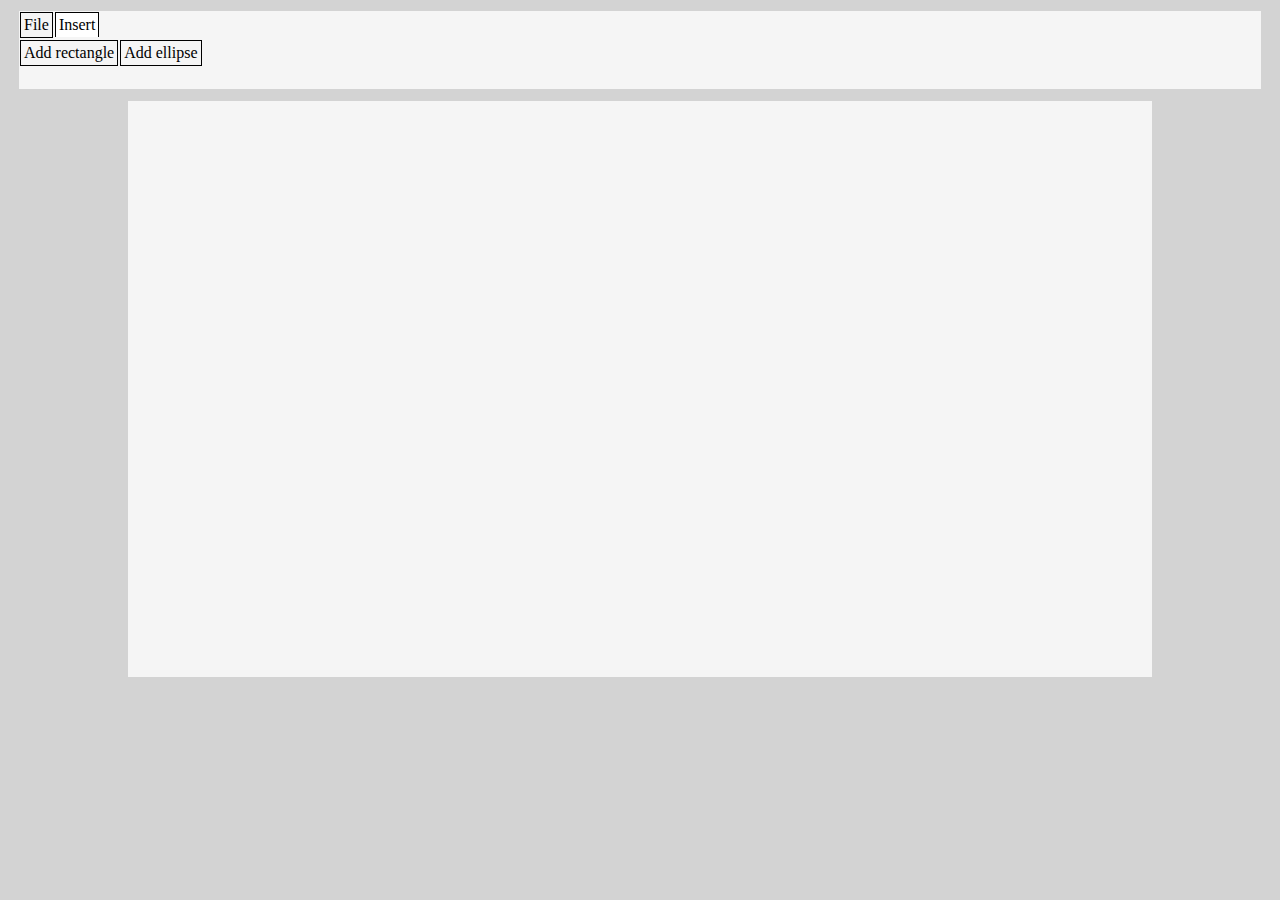
==== lab9/index.html @ 2d6394f0 "[MVXX] Add shape presenter" ====
<!DOCTYPE html>
<html>
<head>
    <title>Shape Editor</title>
    <link rel="stylesheet" type="text/css" href="styles/editor.css">
    <script src="scripts/main.js" type="module" defer></script>
</head>
<body>
<div class="wrapper" id="wrapper">
    <div id="loader" class="loader"></div>
    <div class="ribbon panel">
        <div class="tabs">
            <div id="tabFile" class="tab tab_inactive">File</div>
            <div id="tabInsert" class="tab tab_active">Insert</div>
        </div>
        <div class="clear_fix"></div>
        <div id="menuFile" class="menu" hidden>
            <div id="buttonOpen" class="button">Open</div>
            <div id="buttonSave" class="button">Save</div>
        </div>
        <div id="menuInsert" class="menu">
            <div id="buttonAddRectangle" class="button">Add rectangle</div>
            <div id="buttonAddEllipse" class="button">Add ellipse</div>
        </div>
        <div class="clear_fix"></div>
    </div>
    <div id="editorSpace" class="editor_space panel">

    </div>
</div>
</body>

</html>
---- lab9/styles/editor.css ----
html {
    background-color: lightgray;
}

.loader {
    position: fixed;
    top: 50%;
    left: 50%;
    width: 4em;
    height: 4em;
    margin-top: -2em; /* -1/2 height */
    margin-left: -2em; /* -1/2 width */
    border: 1em solid transparent;
    border-top: 1em solid #3498db;
    border-radius: 50%;
    animation: spin 1s linear infinite;
}

@keyframes spin {
    0% { transform: rotate(0deg); }
    100% { transform: rotate(360deg); }
}

.menu {
    height: 50px;
}

.panel {
    background-color: whitesmoke;
    border: 1px lightgray solid;
    margin: 10px;
}

.tab {
    display: block;
    float: left;
    margin: 1px;
    padding: 3px;
    border-color: black;
    border-style: solid;
    border-width: 1px 1px 0;
    width: auto;
    cursor: pointer;
}

.tab_inactive {
    border-bottom-width: 1px;
}

.tab_active {
    background-color: white;
}

.button {
    float: left;
    margin: 1px;
    padding: 3px;
    border: 1px black solid;
    width: auto;
    cursor: pointer;
}

.editor_space {
    width: 95%;
    max-width: 1024px;
    margin: 0 auto;
    display: block;
}

.shape {
    position: absolute;
    resize: both;
    overflow: hidden;
    border: 1px black solid;
    user-select: none;
    cursor: move;
}

.rectangle {
    background-color: rgba(11,159,0,0.75);
}

.ellipse {
    background-color: rgba(47,0,159,0.75);
    border-radius: 50%;
}

.clear_fix {
    clear: both;
}
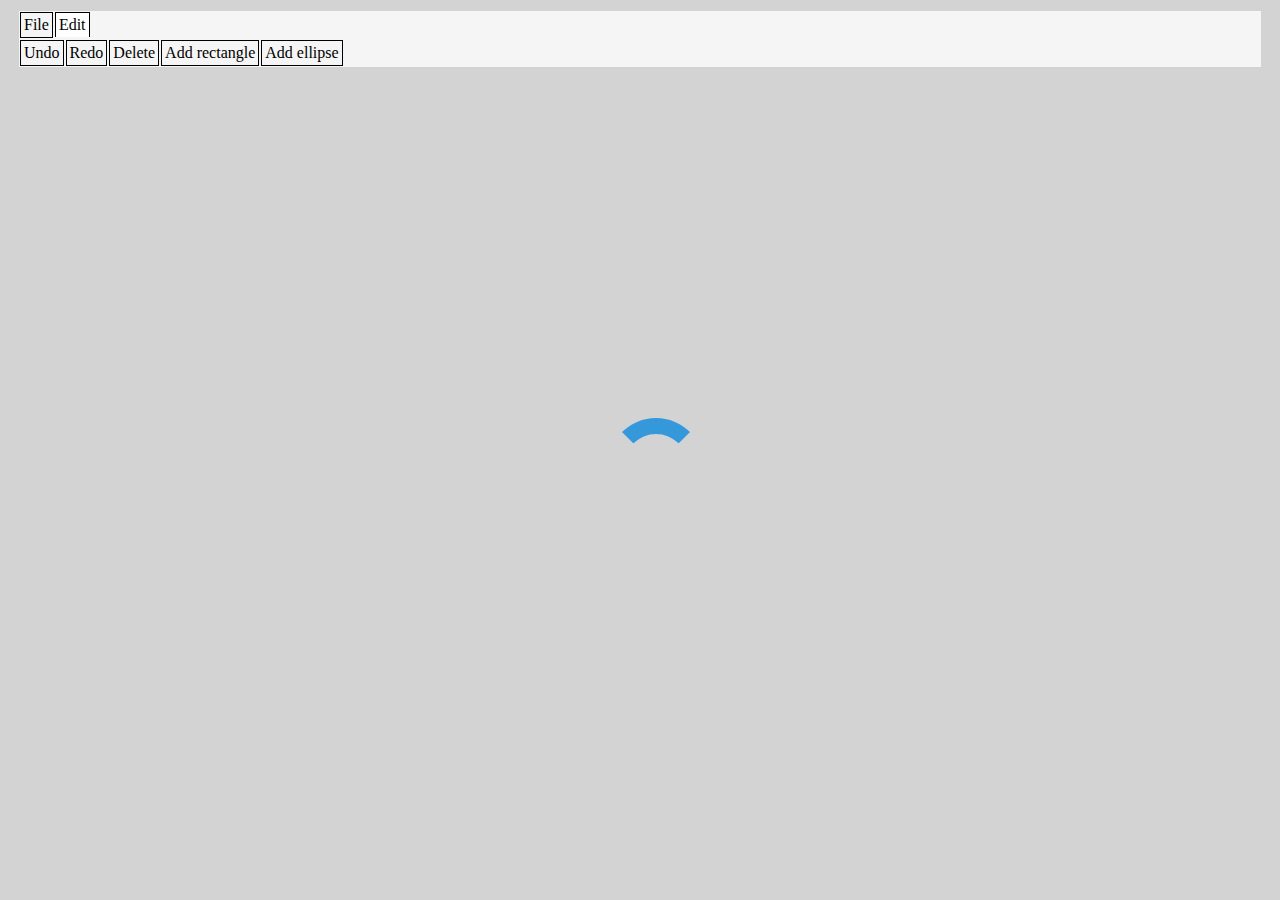
==== commit b65fc286: "[MVXX] Add File/New functionality" ====
--- a/lab9/index.html
+++ b/lab9/index.html
@@ -11,22 +11,25 @@
     <div class="ribbon panel">
         <div class="tabs">
             <div id="tabFile" class="tab tab_inactive">File</div>
-            <div id="tabInsert" class="tab tab_active">Insert</div>
+            <div id="tabEdit" class="tab tab_active">Edit</div>
         </div>
         <div class="clear_fix"></div>
         <div id="menuFile" class="menu" hidden>
-            <div id="buttonOpen" class="button">Open</div>
-            <div id="buttonSave" class="button">Save</div>
+            <div id="buttonNew" class="button button_active">New</div>
+            <div id="buttonOpen" class="button button_active">Open</div>
+            <div id="buttonSave" class="button button_active">Save</div>
+            <div id="buttonSaveAs" class="button button_active">Save as</div>
         </div>
-        <div id="menuInsert" class="menu">
-            <div id="buttonAddRectangle" class="button">Add rectangle</div>
-            <div id="buttonAddEllipse" class="button">Add ellipse</div>
+        <div id="menuEdit" class="menu">
+            <div id="buttonUndo" class="button button_active">Undo</div>
+            <div id="buttonRedo" class="button button_active">Redo</div>
+            <div id="buttonDelete" class="button button_active">Delete</div>
+            <div id="buttonAddRectangle" class="button button_active">Add rectangle</div>
+            <div id="buttonAddEllipse" class="button button_active">Add ellipse</div>
         </div>
         <div class="clear_fix"></div>
     </div>
-    <div id="editorSpace" class="editor_space panel">
-
-    </div>
+    <div id="document" class="document panel"></div>
 </div>
 </body>
 
--- a/lab9/styles/editor.css
+++ b/lab9/styles/editor.css
@@ -18,12 +18,12 @@
 }
 
 @keyframes spin {
-    0% { transform: rotate(0deg); }
-    100% { transform: rotate(360deg); }
-}
-
-.menu {
-    height: 50px;
+    0% {
+        transform: rotate(0deg);
+    }
+    100% {
+        transform: rotate(360deg);
+    }
 }
 
 .panel {
@@ -37,11 +37,11 @@
     float: left;
     margin: 1px;
     padding: 3px;
-    border-color: black;
-    border-style: solid;
-    border-width: 1px 1px 0;
+    border: 1px solid black;
+    border-bottom-width: 0;
     width: auto;
     cursor: pointer;
+    user-select: none;
 }
 
 .tab_inactive {
@@ -58,7 +58,15 @@
     padding: 3px;
     border: 1px black solid;
     width: auto;
+    user-select: none;
+}
+
+.button_active {
     cursor: pointer;
+}
+
+.button_inactive {
+    color: lightgray;
 }
 
 .editor_space {
@@ -70,20 +78,29 @@
 
 .shape {
     position: absolute;
+    border: 1px black solid;
+    user-select: none;
+}
+
+.shape_selected {
+    border: 2px red dashed;
     resize: both;
     overflow: hidden;
-    border: 1px black solid;
-    user-select: none;
     cursor: move;
 }
 
 .rectangle {
-    background-color: rgba(11,159,0,0.75);
+    background-color: rgba(11, 159, 0, 0.75);
 }
 
 .ellipse {
-    background-color: rgba(47,0,159,0.75);
+    background-color: rgba(47, 0, 159, 0.75);
     border-radius: 50%;
+}
+
+/* read Presenter.mjs@Presenter._hack*/
+.hack_shape {
+    display: none;
 }
 
 .clear_fix {
